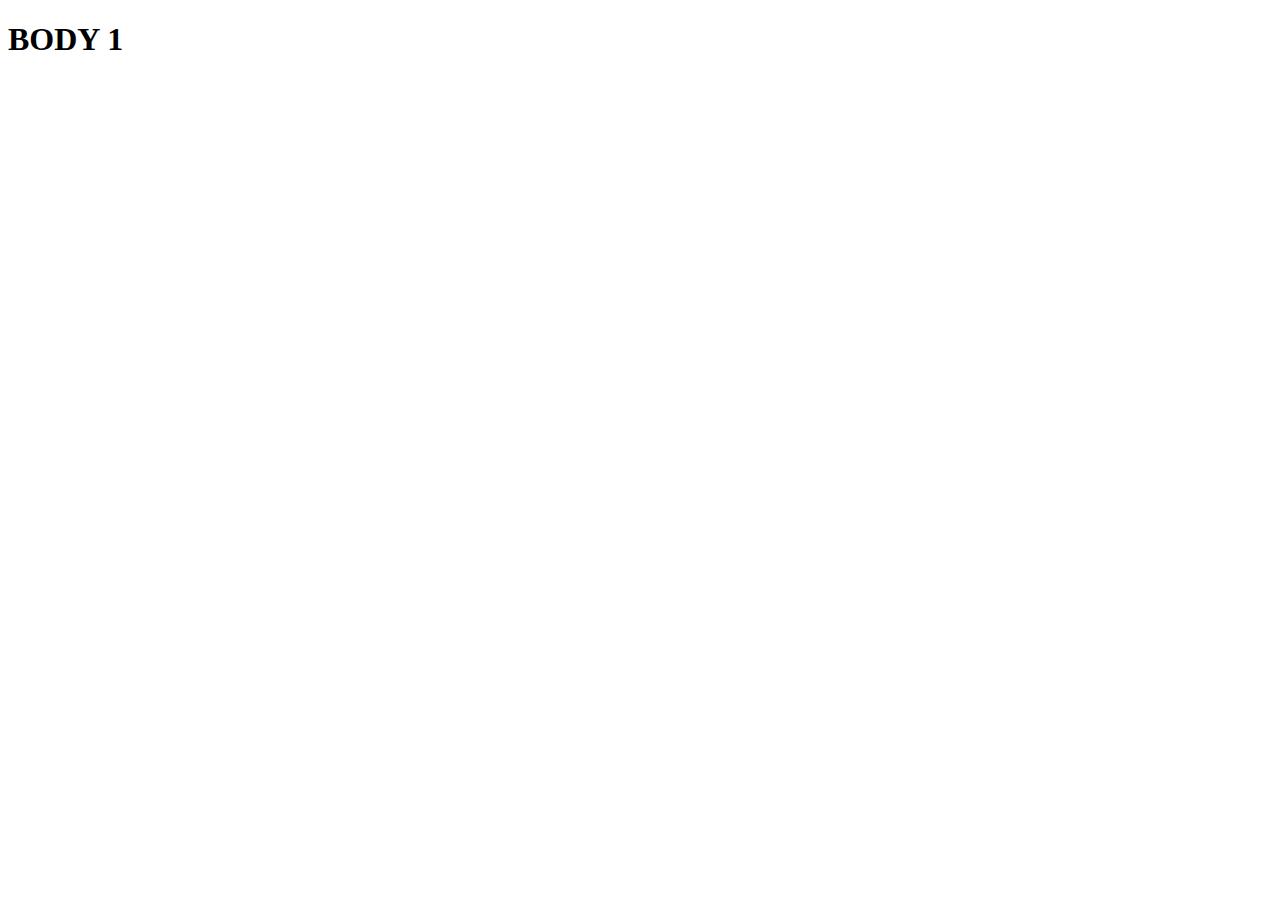
==== index.html @ 75094810 "this is my first commit" ====
<!DOCTYPE html>
<html lang="en">
<head>
    <meta charset="UTF-8">
    <meta http-equiv="X-UA-Compatible" content="IE=edge">
    <meta name="viewport" content="width=device-width, initial-scale=1.0">
    <title>First Doc title</title>
</head>
<body>
   <h1>BODY                1 </h1> 
</body>
</html>
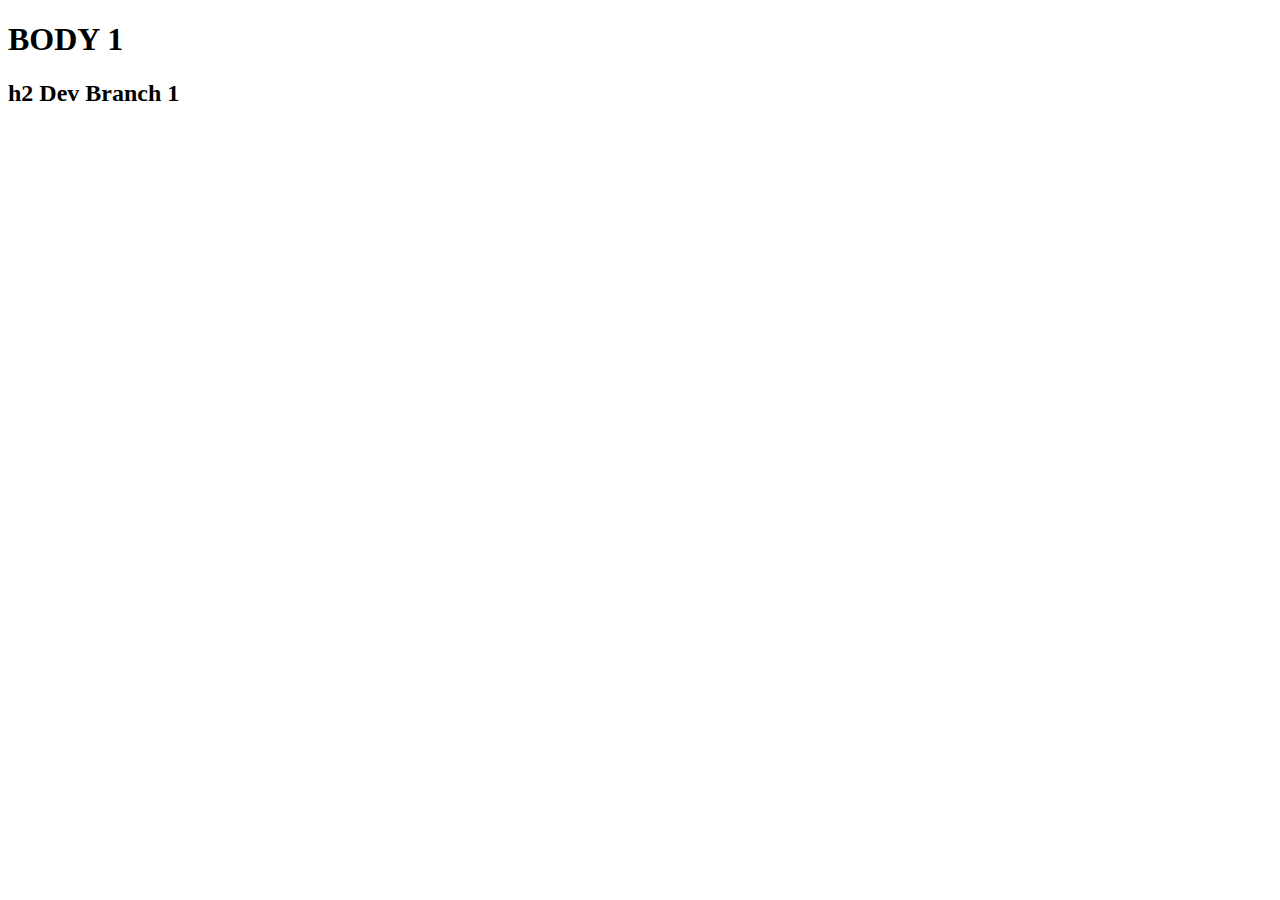
==== commit 4c5ce723: "2 second commit" ====
--- a/index.html
+++ b/index.html
@@ -8,5 +8,7 @@
 </head>
 <body>
    <h1>BODY                1 </h1> 
+   <h2>h2 Dev Branch       1 </h2> 
+
 </body>
 </html>